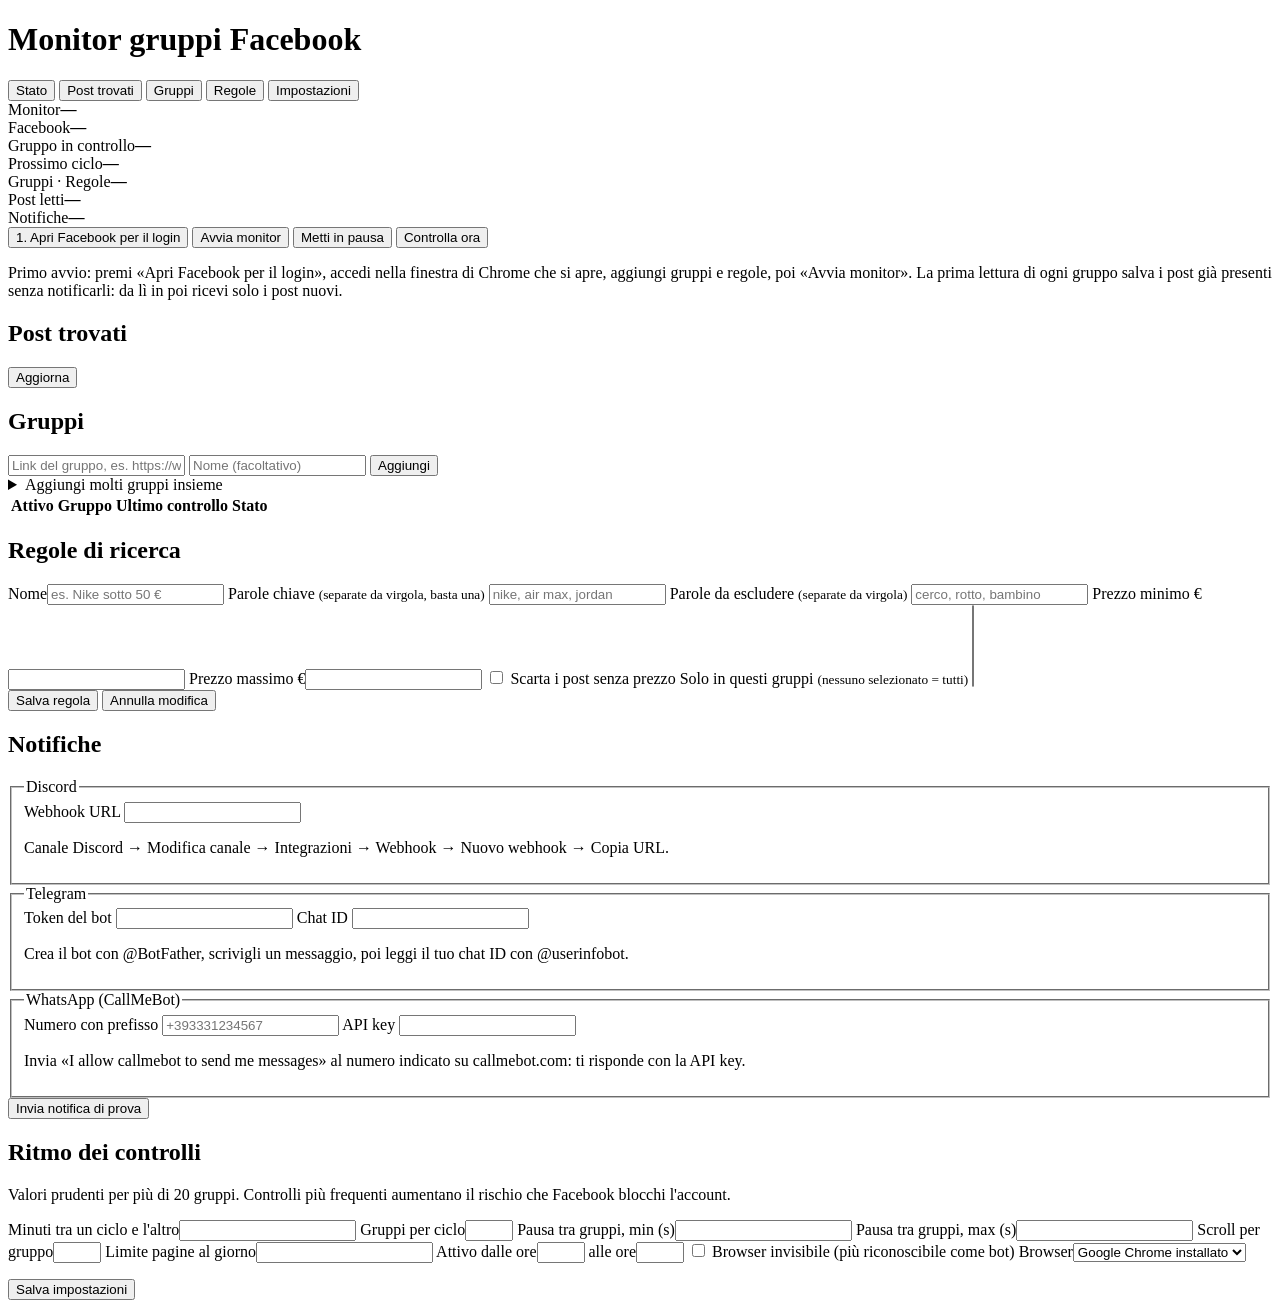
==== fb-group-monitor/app/static/index.html @ 59fa21bb "Aggiungi monitor dei gruppi Facebook (app separata) App web locale che controlla a rotazione i grupp" ====
<!doctype html>
<html lang="it">
<head>
  <meta charset="utf-8">
  <meta name="viewport" content="width=device-width, initial-scale=1">
  <title>Monitor gruppi Facebook</title>
  <link rel="icon" href="data:image/svg+xml,<svg xmlns=%22http://www.w3.org/2000/svg%22 viewBox=%220 0 100 100%22><text y=%22.9em%22 font-size=%2290%22>🔎</text></svg>">
  <link rel="stylesheet" href="/static/style.css">
</head>
<body>
  <header class="top">
    <h1>Monitor gruppi Facebook</h1>
    <nav id="tabs">
      <button data-tab="status" class="active">Stato</button>
      <button data-tab="matches">Post trovati</button>
      <button data-tab="groups">Gruppi</button>
      <button data-tab="rules">Regole</button>
      <button data-tab="settings">Impostazioni</button>
    </nav>
  </header>

  <main>
    <!-- STATO -->
    <section id="tab-status" class="tab active">
      <div id="alert" class="alert hidden"></div>
      <div class="cards">
        <div class="card"><span class="label">Monitor</span><strong id="st-phase">—</strong></div>
        <div class="card"><span class="label">Facebook</span><strong id="st-login">—</strong></div>
        <div class="card"><span class="label">Gruppo in controllo</span><strong id="st-group">—</strong></div>
        <div class="card"><span class="label">Prossimo ciclo</span><strong id="st-next">—</strong></div>
        <div class="card"><span class="label">Gruppi · Regole</span><strong id="st-counts">—</strong></div>
        <div class="card"><span class="label">Post letti</span><strong id="st-posts">—</strong></div>
        <div class="card"><span class="label">Notifiche</span><strong id="st-channels">—</strong></div>
      </div>
      <div class="actions">
        <button id="btn-login">1. Apri Facebook per il login</button>
        <button id="btn-resume" class="primary">Avvia monitor</button>
        <button id="btn-pause">Metti in pausa</button>
        <button id="btn-run">Controlla ora</button>
      </div>
      <p class="hint">
        Primo avvio: premi «Apri Facebook per il login», accedi nella finestra di Chrome che si apre,
        aggiungi gruppi e regole, poi «Avvia monitor». La prima lettura di ogni gruppo salva i post
        già presenti senza notificarli: da lì in poi ricevi solo i post nuovi.
      </p>
    </section>

    <!-- POST TROVATI -->
    <section id="tab-matches" class="tab">
      <div class="row-between">
        <h2>Post trovati</h2>
        <button id="btn-refresh-matches">Aggiorna</button>
      </div>
      <div id="matches-list" class="list"></div>
    </section>

    <!-- GRUPPI -->
    <section id="tab-groups" class="tab">
      <h2>Gruppi</h2>
      <form id="group-form" class="inline-form">
        <input name="url" placeholder="Link del gruppo, es. https://www.facebook.com/groups/123456" required>
        <input name="name" placeholder="Nome (facoltativo)">
        <button class="primary">Aggiungi</button>
      </form>
      <details class="bulk">
        <summary>Aggiungi molti gruppi insieme</summary>
        <textarea id="bulk-groups" rows="6" placeholder="Un link per riga"></textarea>
        <button id="btn-bulk">Aggiungi tutti</button>
      </details>
      <div class="table-wrap">
        <table>
          <thead><tr><th>Attivo</th><th>Gruppo</th><th>Ultimo controllo</th><th>Stato</th><th></th></tr></thead>
          <tbody id="groups-body"></tbody>
        </table>
      </div>
    </section>

    <!-- REGOLE -->
    <section id="tab-rules" class="tab">
      <h2>Regole di ricerca</h2>
      <form id="rule-form" class="grid-form">
        <input type="hidden" name="id">
        <label>Nome<input name="name" required placeholder="es. Nike sotto 50 €"></label>
        <label>Parole chiave <small>(separate da virgola, basta una)</small>
          <input name="keywords" placeholder="nike, air max, jordan"></label>
        <label>Parole da escludere <small>(separate da virgola)</small>
          <input name="exclude" placeholder="cerco, rotto, bambino"></label>
        <label>Prezzo minimo €<input name="min_price" type="number" step="0.01" min="0"></label>
        <label>Prezzo massimo €<input name="max_price" type="number" step="0.01" min="0"></label>
        <label class="check"><input type="checkbox" name="require_price"> Scarta i post senza prezzo</label>
        <label class="full">Solo in questi gruppi <small>(nessuno selezionato = tutti)</small>
          <select name="group_ids" multiple size="5"></select></label>
        <div class="full actions">
          <button class="primary" type="submit">Salva regola</button>
          <button type="button" id="btn-rule-cancel" class="hidden">Annulla modifica</button>
        </div>
      </form>
      <div id="rules-list" class="list"></div>
    </section>

    <!-- IMPOSTAZIONI -->
    <section id="tab-settings" class="tab">
      <form id="settings-form">
        <h2>Notifiche</h2>
        <fieldset>
          <legend>Discord</legend>
          <label>Webhook URL <input name="discord_webhook_url" type="password" autocomplete="off"></label>
          <p class="hint">Canale Discord → Modifica canale → Integrazioni → Webhook → Nuovo webhook → Copia URL.</p>
        </fieldset>
        <fieldset>
          <legend>Telegram</legend>
          <label>Token del bot <input name="telegram_bot_token" type="password" autocomplete="off"></label>
          <label>Chat ID <input name="telegram_chat_id"></label>
          <p class="hint">Crea il bot con @BotFather, scrivigli un messaggio, poi leggi il tuo chat ID con @userinfobot.</p>
        </fieldset>
        <fieldset>
          <legend>WhatsApp (CallMeBot)</legend>
          <label>Numero con prefisso <input name="whatsapp_phone" placeholder="+393331234567"></label>
          <label>API key <input name="whatsapp_apikey" type="password" autocomplete="off"></label>
          <p class="hint">Invia «I allow callmebot to send me messages» al numero indicato su callmebot.com: ti risponde con la API key.</p>
        </fieldset>
        <button type="button" id="btn-test-notify">Invia notifica di prova</button>

        <h2>Ritmo dei controlli</h2>
        <p class="hint">Valori prudenti per più di 20 gruppi. Controlli più frequenti aumentano il rischio che Facebook blocchi l'account.</p>
        <div class="grid-form">
          <label>Minuti tra un ciclo e l'altro<input name="interval_minutes" type="number" min="3"></label>
          <label>Gruppi per ciclo<input name="groups_per_cycle" type="number" min="1" max="20"></label>
          <label>Pausa tra gruppi, min (s)<input name="delay_between_groups_min" type="number" min="5"></label>
          <label>Pausa tra gruppi, max (s)<input name="delay_between_groups_max" type="number" min="5"></label>
          <label>Scroll per gruppo<input name="scrolls_per_group" type="number" min="0" max="15"></label>
          <label>Limite pagine al giorno<input name="daily_page_limit" type="number" min="1"></label>
          <label>Attivo dalle ore<input name="active_hour_start" type="number" min="0" max="23"></label>
          <label>alle ore<input name="active_hour_end" type="number" min="0" max="23"></label>
          <label class="check"><input type="checkbox" name="headless"> Browser invisibile (più riconoscibile come bot)</label>
          <label>Browser<select name="browser_channel">
            <option value="chrome">Google Chrome installato</option>
            <option value="">Chromium di Playwright</option>
          </select></label>
        </div>
        <p id="cycle-estimate" class="hint"></p>
        <button class="primary">Salva impostazioni</button>
      </form>
    </section>
  </main>

  <div id="toast" class="toast hidden"></div>
  <script src="/static/app.js"></script>
</body>
</html>
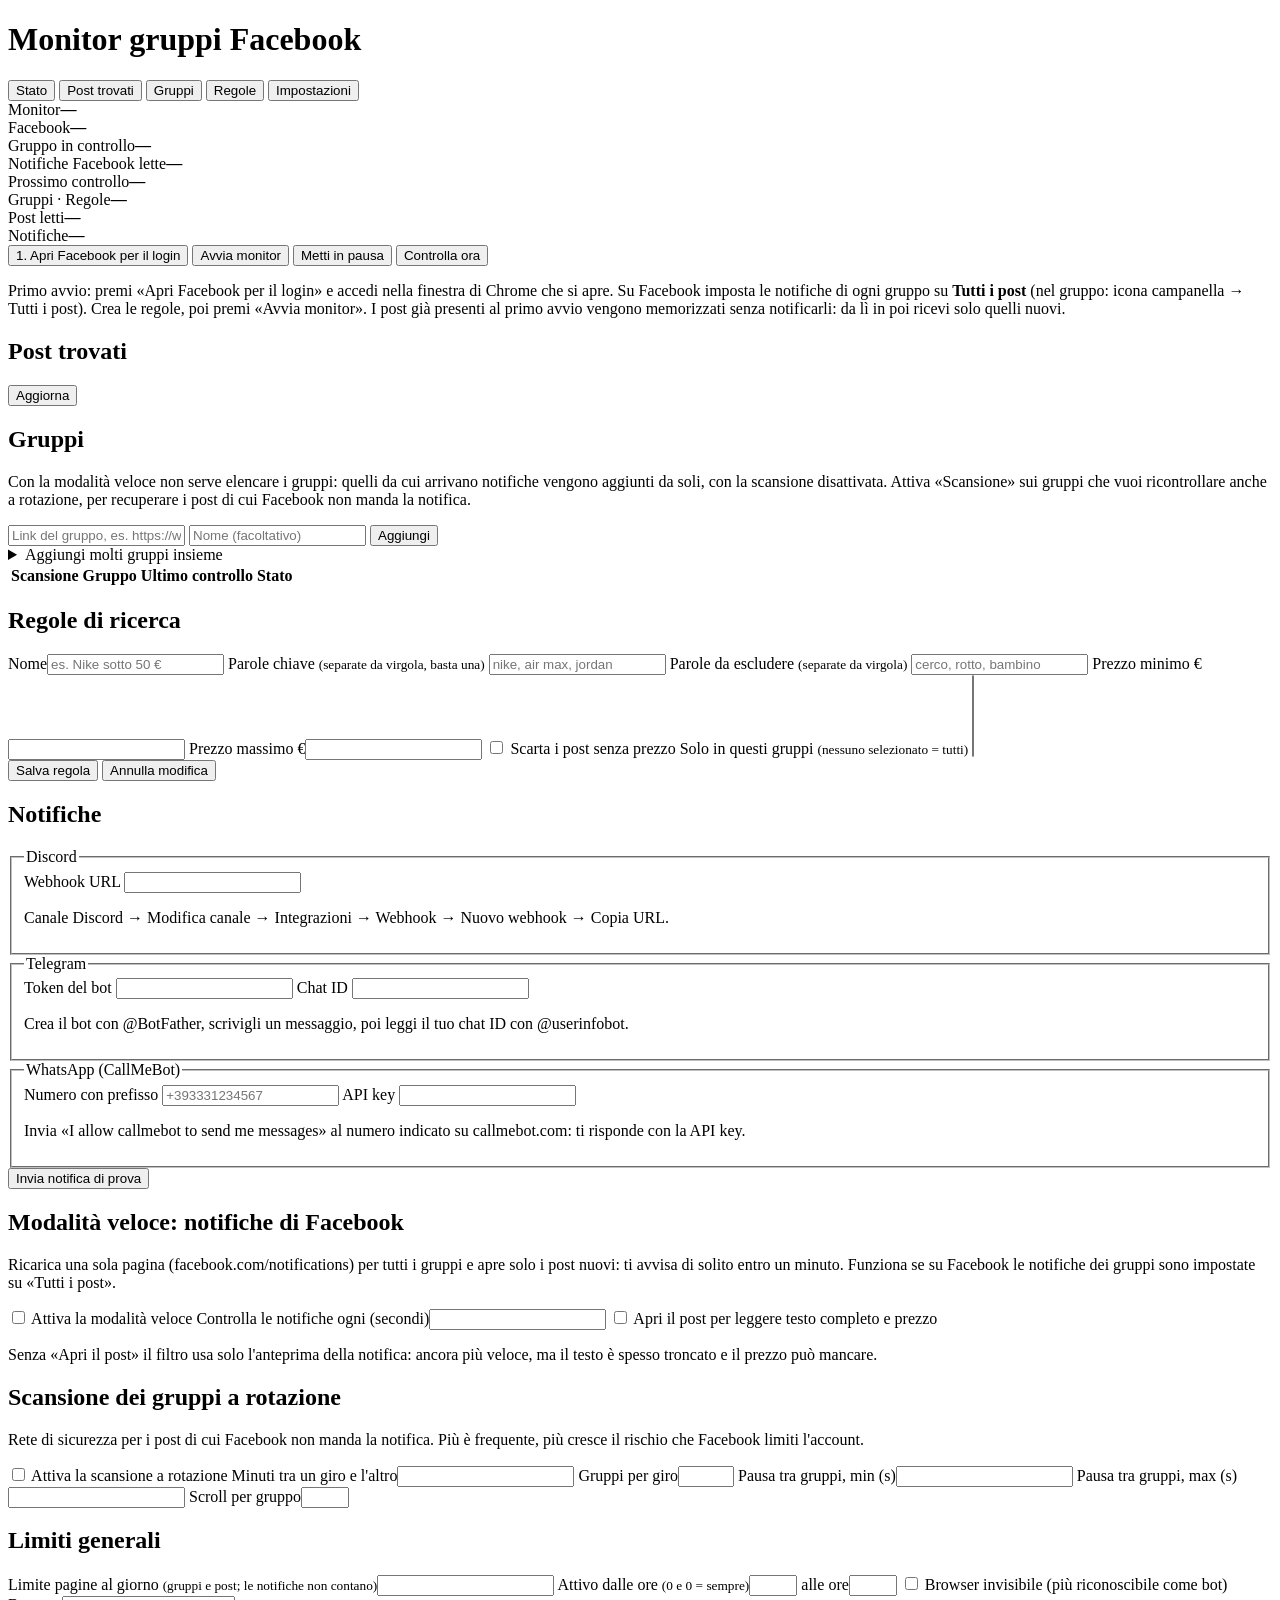
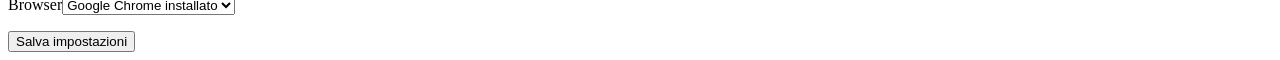
==== commit 95dbfa3d: "Modalità veloce: notifiche immediate tramite le notifiche di Facebook Invece di aprire ogni gruppo a" ====
--- a/fb-group-monitor/app/static/index.html
+++ b/fb-group-monitor/app/static/index.html
@@ -27,7 +27,8 @@
         <div class="card"><span class="label">Monitor</span><strong id="st-phase">—</strong></div>
         <div class="card"><span class="label">Facebook</span><strong id="st-login">—</strong></div>
         <div class="card"><span class="label">Gruppo in controllo</span><strong id="st-group">—</strong></div>
-        <div class="card"><span class="label">Prossimo ciclo</span><strong id="st-next">—</strong></div>
+        <div class="card"><span class="label">Notifiche Facebook lette</span><strong id="st-notif">—</strong></div>
+        <div class="card"><span class="label">Prossimo controllo</span><strong id="st-next">—</strong></div>
         <div class="card"><span class="label">Gruppi · Regole</span><strong id="st-counts">—</strong></div>
         <div class="card"><span class="label">Post letti</span><strong id="st-posts">—</strong></div>
         <div class="card"><span class="label">Notifiche</span><strong id="st-channels">—</strong></div>
@@ -39,9 +40,10 @@
         <button id="btn-run">Controlla ora</button>
       </div>
       <p class="hint">
-        Primo avvio: premi «Apri Facebook per il login», accedi nella finestra di Chrome che si apre,
-        aggiungi gruppi e regole, poi «Avvia monitor». La prima lettura di ogni gruppo salva i post
-        già presenti senza notificarli: da lì in poi ricevi solo i post nuovi.
+        Primo avvio: premi «Apri Facebook per il login» e accedi nella finestra di Chrome che si apre.
+        Su Facebook imposta le notifiche di ogni gruppo su <strong>Tutti i post</strong>
+        (nel gruppo: icona campanella → Tutti i post). Crea le regole, poi premi «Avvia monitor».
+        I post già presenti al primo avvio vengono memorizzati senza notificarli: da lì in poi ricevi solo quelli nuovi.
       </p>
     </section>
 
@@ -57,6 +59,9 @@
     <!-- GRUPPI -->
     <section id="tab-groups" class="tab">
       <h2>Gruppi</h2>
+      <p class="hint">Con la modalità veloce non serve elencare i gruppi: quelli da cui arrivano notifiche
+        vengono aggiunti da soli, con la scansione disattivata. Attiva «Scansione» sui gruppi che vuoi
+        ricontrollare anche a rotazione, per recuperare i post di cui Facebook non manda la notifica.</p>
       <form id="group-form" class="inline-form">
         <input name="url" placeholder="Link del gruppo, es. https://www.facebook.com/groups/123456" required>
         <input name="name" placeholder="Nome (facoltativo)">
@@ -69,7 +74,7 @@
       </details>
       <div class="table-wrap">
         <table>
-          <thead><tr><th>Attivo</th><th>Gruppo</th><th>Ultimo controllo</th><th>Stato</th><th></th></tr></thead>
+          <thead><tr><th title="Il gruppo viene aperto anche nella scansione periodica">Scansione</th><th>Gruppo</th><th>Ultimo controllo</th><th>Stato</th><th></th></tr></thead>
           <tbody id="groups-body"></tbody>
         </table>
       </div>
@@ -121,16 +126,31 @@
         </fieldset>
         <button type="button" id="btn-test-notify">Invia notifica di prova</button>
 
-        <h2>Ritmo dei controlli</h2>
-        <p class="hint">Valori prudenti per più di 20 gruppi. Controlli più frequenti aumentano il rischio che Facebook blocchi l'account.</p>
+        <h2>Modalità veloce: notifiche di Facebook</h2>
+        <p class="hint">Ricarica una sola pagina (facebook.com/notifications) per tutti i gruppi e apre solo i post nuovi:
+          ti avvisa di solito entro un minuto. Funziona se su Facebook le notifiche dei gruppi sono impostate su «Tutti i post».</p>
         <div class="grid-form">
-          <label>Minuti tra un ciclo e l'altro<input name="interval_minutes" type="number" min="3"></label>
-          <label>Gruppi per ciclo<input name="groups_per_cycle" type="number" min="1" max="20"></label>
-          <label>Pausa tra gruppi, min (s)<input name="delay_between_groups_min" type="number" min="5"></label>
-          <label>Pausa tra gruppi, max (s)<input name="delay_between_groups_max" type="number" min="5"></label>
+          <label class="check"><input type="checkbox" name="notif_enabled"> Attiva la modalità veloce</label>
+          <label>Controlla le notifiche ogni (secondi)<input name="notif_interval_seconds" type="number" min="15"></label>
+          <label class="check"><input type="checkbox" name="notif_open_posts"> Apri il post per leggere testo completo e prezzo</label>
+        </div>
+        <p class="hint">Senza «Apri il post» il filtro usa solo l'anteprima della notifica: ancora più veloce, ma il testo è spesso troncato e il prezzo può mancare.</p>
+
+        <h2>Scansione dei gruppi a rotazione</h2>
+        <p class="hint">Rete di sicurezza per i post di cui Facebook non manda la notifica. Più è frequente, più cresce il rischio che Facebook limiti l'account.</p>
+        <div class="grid-form">
+          <label class="check"><input type="checkbox" name="rotation_enabled"> Attiva la scansione a rotazione</label>
+          <label>Minuti tra un giro e l'altro<input name="interval_minutes" type="number" min="1"></label>
+          <label>Gruppi per giro<input name="groups_per_cycle" type="number" min="1" max="100"></label>
+          <label>Pausa tra gruppi, min (s)<input name="delay_between_groups_min" type="number" min="3"></label>
+          <label>Pausa tra gruppi, max (s)<input name="delay_between_groups_max" type="number" min="3"></label>
           <label>Scroll per gruppo<input name="scrolls_per_group" type="number" min="0" max="15"></label>
-          <label>Limite pagine al giorno<input name="daily_page_limit" type="number" min="1"></label>
-          <label>Attivo dalle ore<input name="active_hour_start" type="number" min="0" max="23"></label>
+        </div>
+
+        <h2>Limiti generali</h2>
+        <div class="grid-form">
+          <label>Limite pagine al giorno <small>(gruppi e post; le notifiche non contano)</small><input name="daily_page_limit" type="number" min="1"></label>
+          <label>Attivo dalle ore <small>(0 e 0 = sempre)</small><input name="active_hour_start" type="number" min="0" max="23"></label>
           <label>alle ore<input name="active_hour_end" type="number" min="0" max="23"></label>
           <label class="check"><input type="checkbox" name="headless"> Browser invisibile (più riconoscibile come bot)</label>
           <label>Browser<select name="browser_channel">
